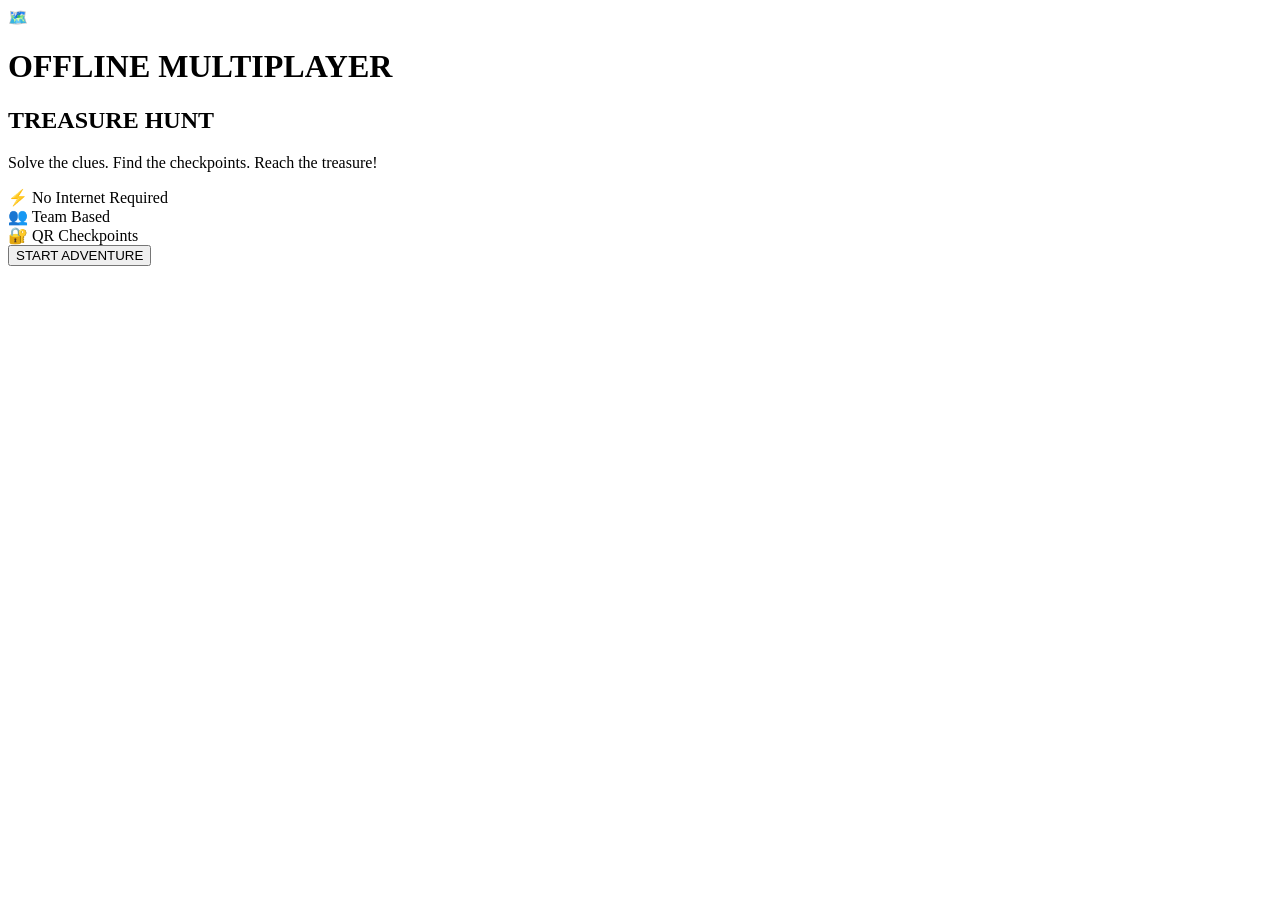
==== index.html @ e6796bd1 "Initial project setup" ====
<!DOCTYPE html>
<html lang="en">
<head>
    <meta charset="UTF-8">
    <meta name="viewport" content="width=device-width, initial-scale=1.0">

    <title>Offline Multiplayer Treasure Hunt</title>

    <link rel="stylesheet" href="style.css">
</head>

<body>

    <div class="game-container">

        <div class="logo">
            🗺️
        </div>

        <h1>OFFLINE MULTIPLAYER</h1>

        <h2>TREASURE HUNT</h2>

        <p class="tagline">
            Solve the clues. Find the checkpoints. Reach the treasure!
        </p>

        <div class="info">
            ⚡ No Internet Required
            <br>
            👥 Team Based
            <br>
            🔐 QR Checkpoints
        </div>

        <button onclick="startAdventure()">
            START ADVENTURE
        </button>

    </div>

    <script src="script.js"></script>

</body>
</html>
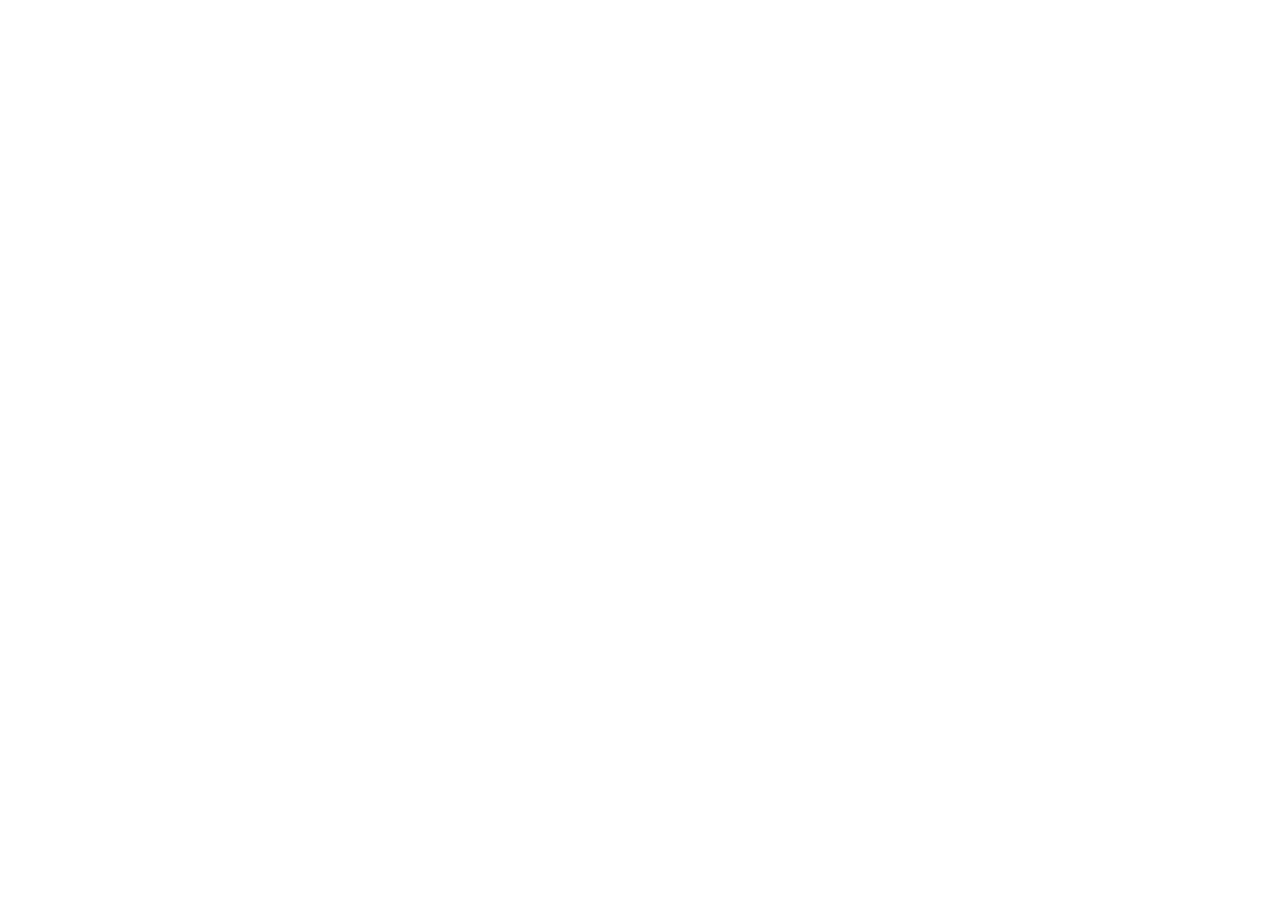
==== commit 2c3fb28d: "Added Treasure Hunt project files" ====
--- a/index.html
+++ b/index.html
@@ -1,45 +1,18 @@
+
 <!DOCTYPE html>
 <html lang="en">
 <head>
-    <meta charset="UTF-8">
-    <meta name="viewport" content="width=device-width, initial-scale=1.0">
+  <meta charset="UTF-8">
+  <meta name="viewport" content="width=device-width, initial-scale=1.0">
+  <title>Treasure Hunt</title>
+  <link rel="stylesheet" href="style.css">
+</head>
+<body>
+  <main class="home-page">
+    <button id="startBtn" aria-label="Get started"></button>
+    <button id="adminBtn" aria-label="Admin"></button>
+  </main>
 
-    <title>Offline Multiplayer Treasure Hunt</title>
-
-    <link rel="stylesheet" href="style.css">
-</head>
-
-<body>
-
-    <div class="game-container">
-
-        <div class="logo">
-            🗺️
-        </div>
-
-        <h1>OFFLINE MULTIPLAYER</h1>
-
-        <h2>TREASURE HUNT</h2>
-
-        <p class="tagline">
-            Solve the clues. Find the checkpoints. Reach the treasure!
-        </p>
-
-        <div class="info">
-            ⚡ No Internet Required
-            <br>
-            👥 Team Based
-            <br>
-            🔐 QR Checkpoints
-        </div>
-
-        <button onclick="startAdventure()">
-            START ADVENTURE
-        </button>
-
-    </div>
-
-    <script src="script.js"></script>
-
+  <script src="script.js"></script>
 </body>
 </html>
--- a/style.css
+++ b/style.css
@@ -0,0 +1,49 @@
+
+* {
+  margin: 0;
+  padding: 0;
+  box-sizing: border-box;
+}
+
+html, body {
+  width: 100%;
+  height: 100%;
+  overflow: hidden;
+}
+
+.home-page {
+  position: relative;
+  width: 100%;
+  height: 100vh;
+  height: 100dvh;
+  background-image: url("./image.png");
+  background-size: 100% 100%;
+  background-position: center;
+  background-repeat: no-repeat;
+}
+
+#startBtn, #adminBtn {
+  position: absolute;
+  border: none;
+  background: transparent;
+  cursor: pointer;
+}
+
+#startBtn {
+  left: 36%;
+  top: 57%;
+  width: 28%;
+  height: 11%;
+}
+
+#adminBtn {
+  right: 1.5%;
+  top: 2%;
+  width: 11%;
+  height: 9%;
+}
+
+#startBtn:focus-visible,
+#adminBtn:focus-visible {
+  outline: 3px solid white;
+}
